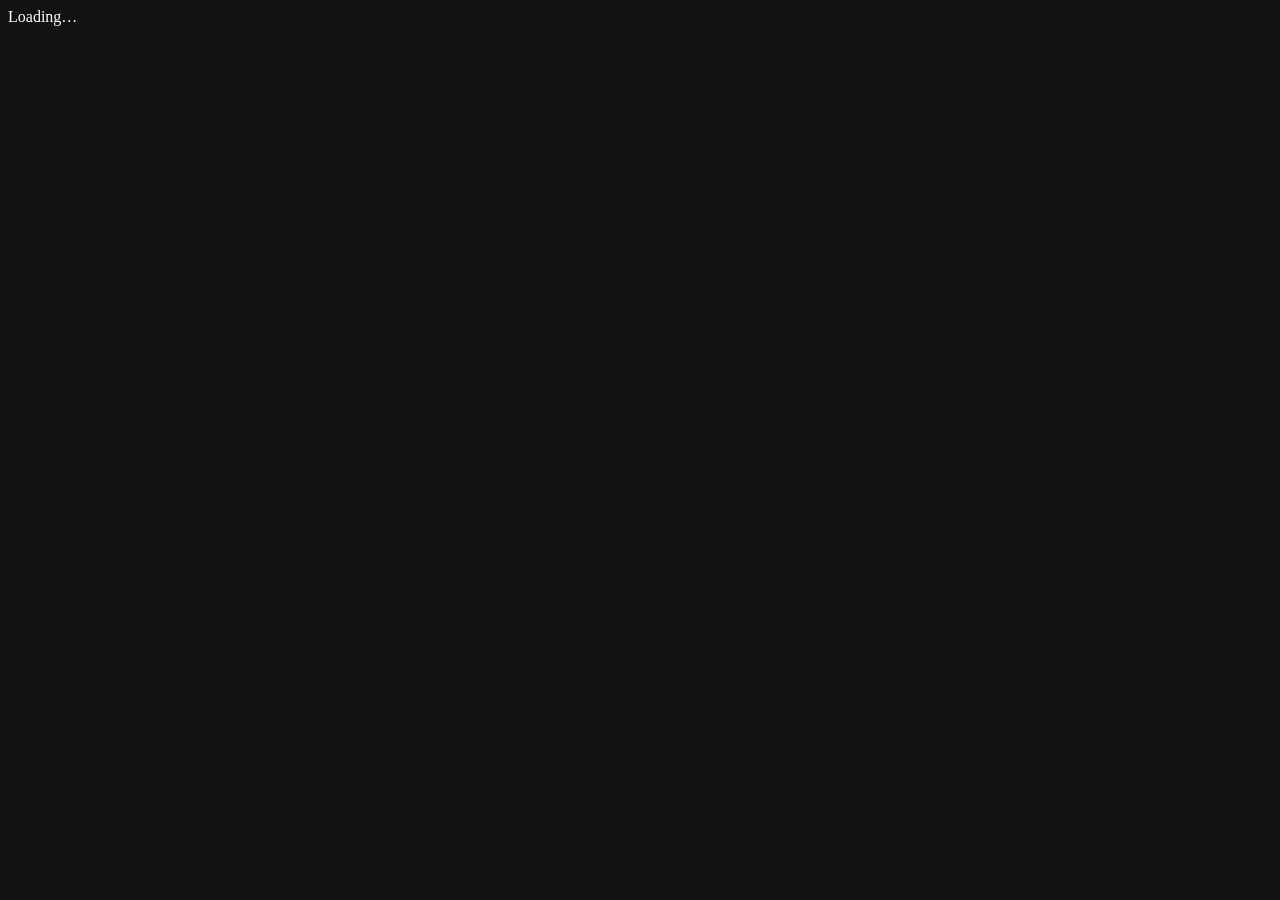
==== crates/solidfin-server/src/web/index.html @ 52a11cf9 "Initial commit" ====
<!doctype html>
<html lang="en">
<head>
  <meta charset="utf-8">
  <meta name="viewport" content="width=device-width, initial-scale=1">
  <meta name="color-scheme" content="dark">
  <title>Solidfin</title>
  <link rel="icon" href="/favicon.svg" type="image/svg+xml">
  <link rel="stylesheet" href="/app.css">
</head>
<body>
  <header id="topbar" class="topbar" hidden>
    <a class="brand" href="#/">
      <img src="/favicon.svg" alt="" width="26" height="26">
      <span>Solidfin</span>
    </a>
    <nav class="nav">
      <a href="#/" data-nav="home">Home</a>
      <a href="#/movies" data-nav="movies">Movies</a>
      <a href="#/shows" data-nav="shows">TV Shows</a>
    </nav>
    <form id="search-form" class="search" role="search">
      <input id="search-input" type="search" placeholder="Search" aria-label="Search titles" autocomplete="off">
    </form>
    <div class="user">
      <a href="#/settings" data-nav="settings" title="Settings">Settings</a>
      <button id="logout" class="link" type="button">Sign out</button>
    </div>
  </header>
  <main id="app" class="app"><div class="loading">Loading…</div></main>
  <div id="toast" class="toast" role="status" aria-live="polite" hidden></div>
  <script src="/app.js"></script>
</body>
</html>
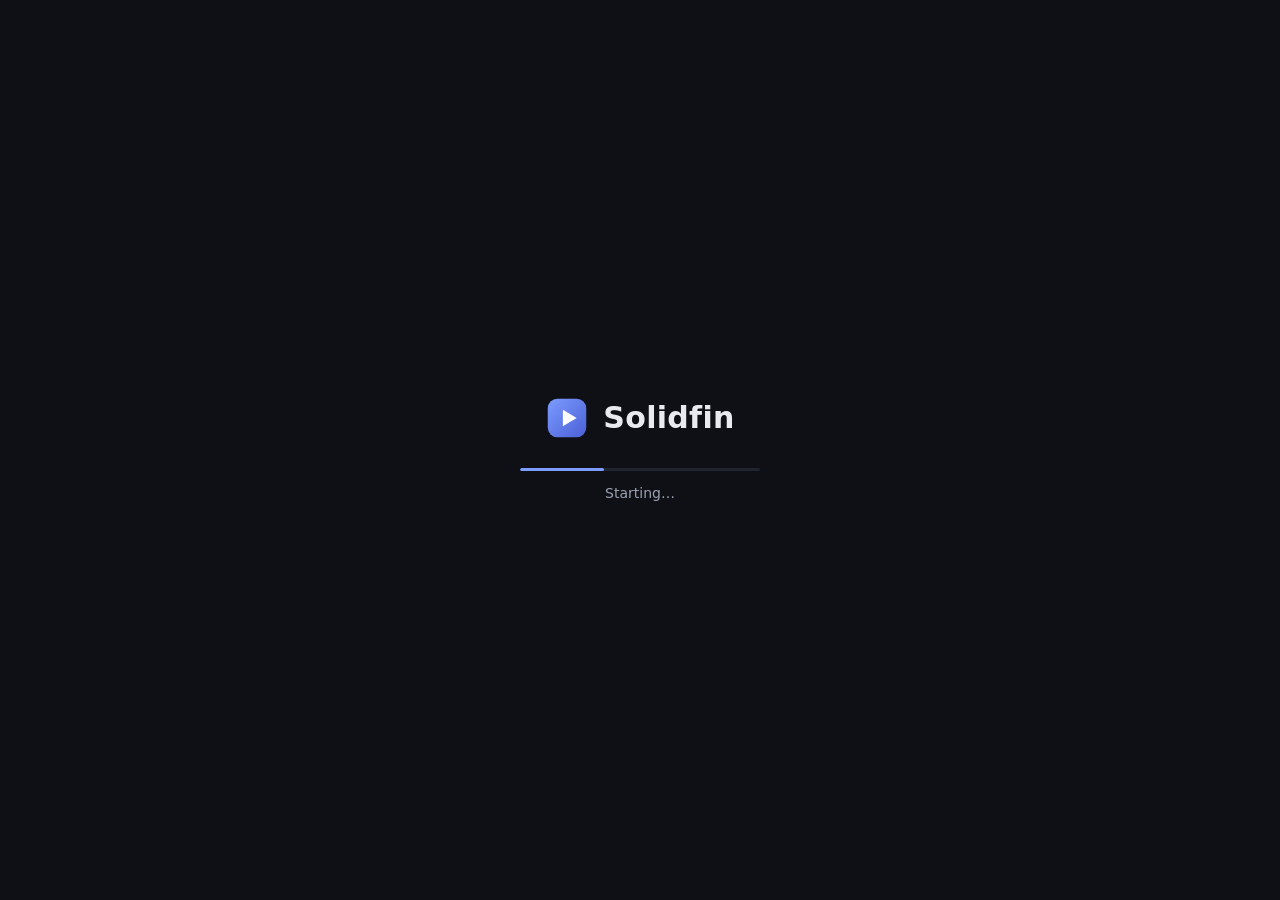
==== commit e281933d: "feat(web): start-up splash, boot-time splash and scan progress bar - Splash screen with logo and pro" ====
--- a/crates/solidfin-server/src/web/index.html
+++ b/crates/solidfin-server/src/web/index.html
@@ -6,9 +6,65 @@
   <meta name="color-scheme" content="dark">
   <title>Solidfin</title>
   <link rel="icon" href="/favicon.svg" type="image/svg+xml">
+  <style>
+    /* Splash styles live here so it paints before app.css and app.js arrive. */
+    html, body { margin: 0; background: #0e1015; }
+    .splash {
+      position: fixed; top: 0; right: 0; bottom: 0; left: 0; z-index: 100;
+      display: flex; flex-direction: column; align-items: center; justify-content: center;
+      background: #0e1015; color: #e8eaf0;
+      font-family: "Segoe UI Variable", "Segoe UI", system-ui, -apple-system, sans-serif;
+      opacity: 1; -webkit-transition: opacity .35s ease; transition: opacity .35s ease;
+    }
+    .splash.done { opacity: 0; pointer-events: none; }
+    .splash-mark { display: flex; align-items: center; margin-bottom: 28px; }
+    .splash-mark svg { width: 44px; height: 44px; margin-right: 14px; }
+    .splash-name { font-size: 30px; font-weight: 700; letter-spacing: .3px; }
+    .splash-track {
+      position: relative; overflow: hidden;
+      width: 240px; height: 3px; border-radius: 3px; background: #20242d;
+    }
+    .splash-bar {
+      position: absolute; top: 0; left: 0; width: 100%; height: 100%; border-radius: 3px;
+      background: #7c9cff;
+      -webkit-transform-origin: 0 50%; transform-origin: 0 50%;
+      -webkit-transform: scaleX(0); transform: scaleX(0);
+      -webkit-transition: -webkit-transform .4s ease; transition: transform .4s ease;
+    }
+    .splash.indeterminate .splash-bar {
+      width: 35%;
+      -webkit-transform: none; transform: none;
+      -webkit-animation: splash-slide 1.3s ease-in-out infinite; animation: splash-slide 1.3s ease-in-out infinite;
+    }
+    @-webkit-keyframes splash-slide { from { left: -35%; } to { left: 100%; } }
+    @keyframes splash-slide { from { left: -35%; } to { left: 100%; } }
+    .splash-status { margin-top: 14px; min-height: 20px; font-size: 14px; color: #9aa1b2; }
+    @media (prefers-reduced-motion: reduce) {
+      .splash, .splash-bar { -webkit-transition: none; transition: none; }
+      .splash.indeterminate .splash-bar { width: 100%; left: 0; opacity: .45; -webkit-animation: none; animation: none; }
+    }
+  </style>
   <link rel="stylesheet" href="/app.css">
 </head>
 <body>
+  <div id="splash" class="splash indeterminate" role="progressbar" aria-label="Loading Solidfin" aria-valuemin="0" aria-valuemax="100">
+    <div class="splash-mark">
+      <svg viewBox="0 0 64 64" aria-hidden="true">
+        <defs>
+          <linearGradient id="splash-g" x1="0" y1="0" x2="1" y2="1">
+            <stop offset="0" stop-color="#7c9cff"/>
+            <stop offset="1" stop-color="#4b5fd6"/>
+          </linearGradient>
+        </defs>
+        <rect x="4" y="4" width="56" height="56" rx="14" fill="url(#splash-g)"/>
+        <path d="M26 20 L46 32 L26 44 Z" fill="#fff"/>
+      </svg>
+      <span class="splash-name">Solidfin</span>
+    </div>
+    <div class="splash-track"><div class="splash-bar" id="splash-bar"></div></div>
+    <div class="splash-status" id="splash-status" aria-live="polite">Starting…</div>
+  </div>
+  <div id="scanbar" class="scanbar" role="progressbar" aria-label="Library scan" aria-valuemin="0" aria-valuemax="100" hidden><div class="scanbar-fill"></div></div>
   <header id="topbar" class="topbar" hidden>
     <a class="brand" href="#/">
       <img src="/favicon.svg" alt="" width="26" height="26">
@@ -27,7 +83,7 @@
       <button id="logout" class="link" type="button">Sign out</button>
     </div>
   </header>
-  <main id="app" class="app"><div class="loading">Loading…</div></main>
+  <main id="app" class="app"></main>
   <div id="toast" class="toast" role="status" aria-live="polite" hidden></div>
   <script src="/app.js"></script>
 </body>
